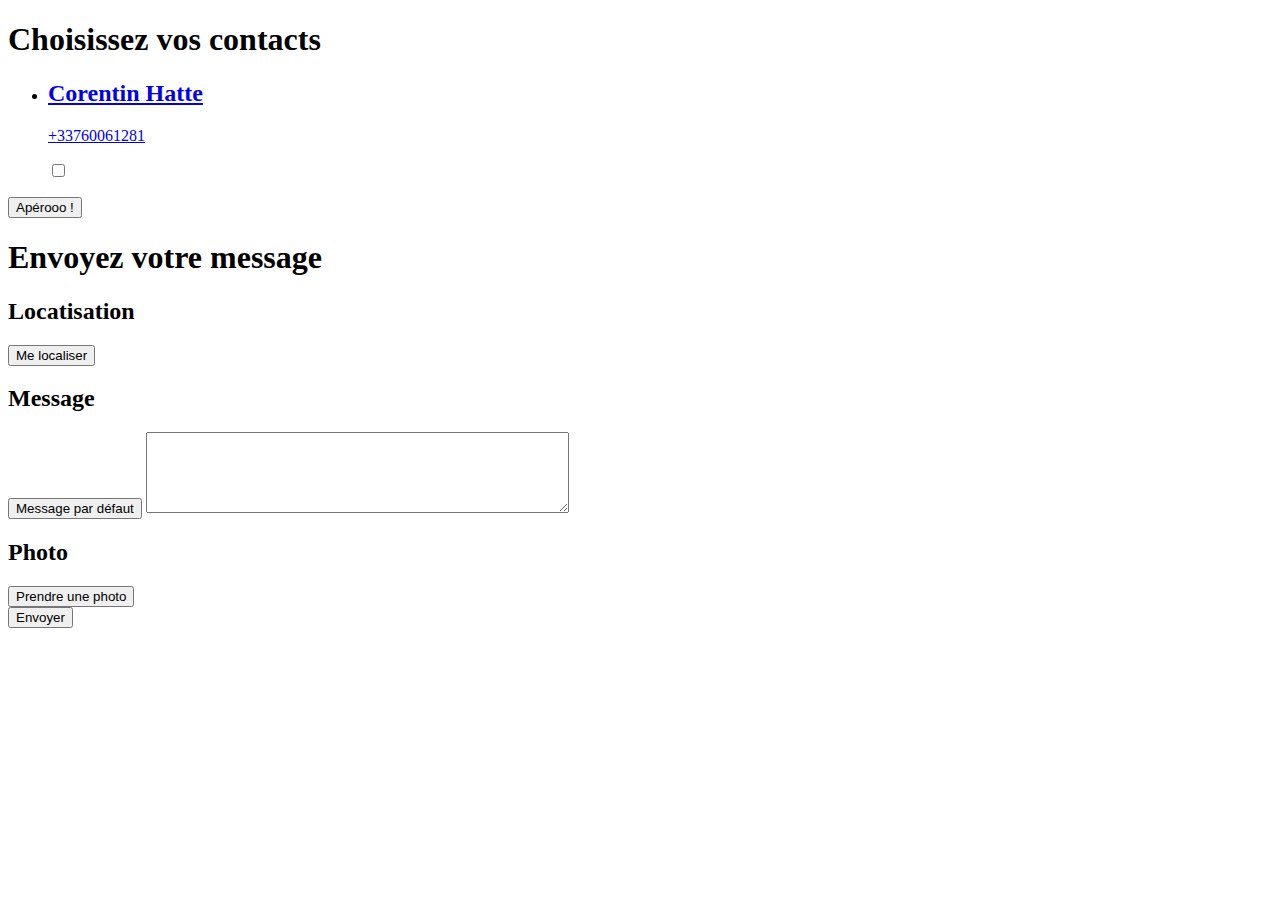
==== www/index.html @ 59ba9a3e "Hello world!" ====
<!DOCTYPE html>
<html>
	<head>
		<meta charset="utf-8" />
		<meta name="format-detection" content="telephone=no" />
		<meta name="msapplication-tap-highlight" content="no" />
		<meta name="viewport" content="user-scalable=no,minimum-scale=1, width=device-width, height=device-height" />
		<link rel="stylesheet" type="text/css" href="css/index.css" />
		<link href="http://fonts.googleapis.com/css?family=Roboto:400,700" rel="stylesheet" type="text/css" />
		<title>Hello World</title>
	</head>
	<body>
		<main id="contacts-viewer" class="screen">
			<h1>Choisissez vos contacts</h1>
			<ul id="contacts-list"></ul>
			<div id="contacts-list-validator">
				<button id="contacts-list-validate">Apérooo !</button>
			</div>
		</main>
		<div id="message-interface" class="screen off-screen">
			<h1>Envoyez votre message</h1>

			<div id="message-interface-content">
				<div>
					<ul id="selected-contacts"></ul>
				</div>
				
				<div>
					<h2>Locatisation</h2>
					<button id="get-location">Me localiser</button>
					<div id="location-map-preview" class="hidden"></div>
				</div>

				<div>
					<h2>Message</h2>
					<button id="get-message">Message par défaut</button>
					<textarea cols="50" rows="5" id="message-zone"></textarea>
				</div>

				<div>
					<h2>Photo</h2>
					<button id="get-picture">Prendre une photo</button>
					<div id="picture-preview"></div>
				</div>
			</div>

			<div id="message-validator">
				<button id="message-validate">Envoyer</button>
			</div>
		</div>
		<script type="text/javascript" src="cordova.js"></script>
		<script type="text/javascript" src="js/prototypes.js"></script>
		<script type="text/javascript" src="js/index.js"></script>
	</body>
</html>
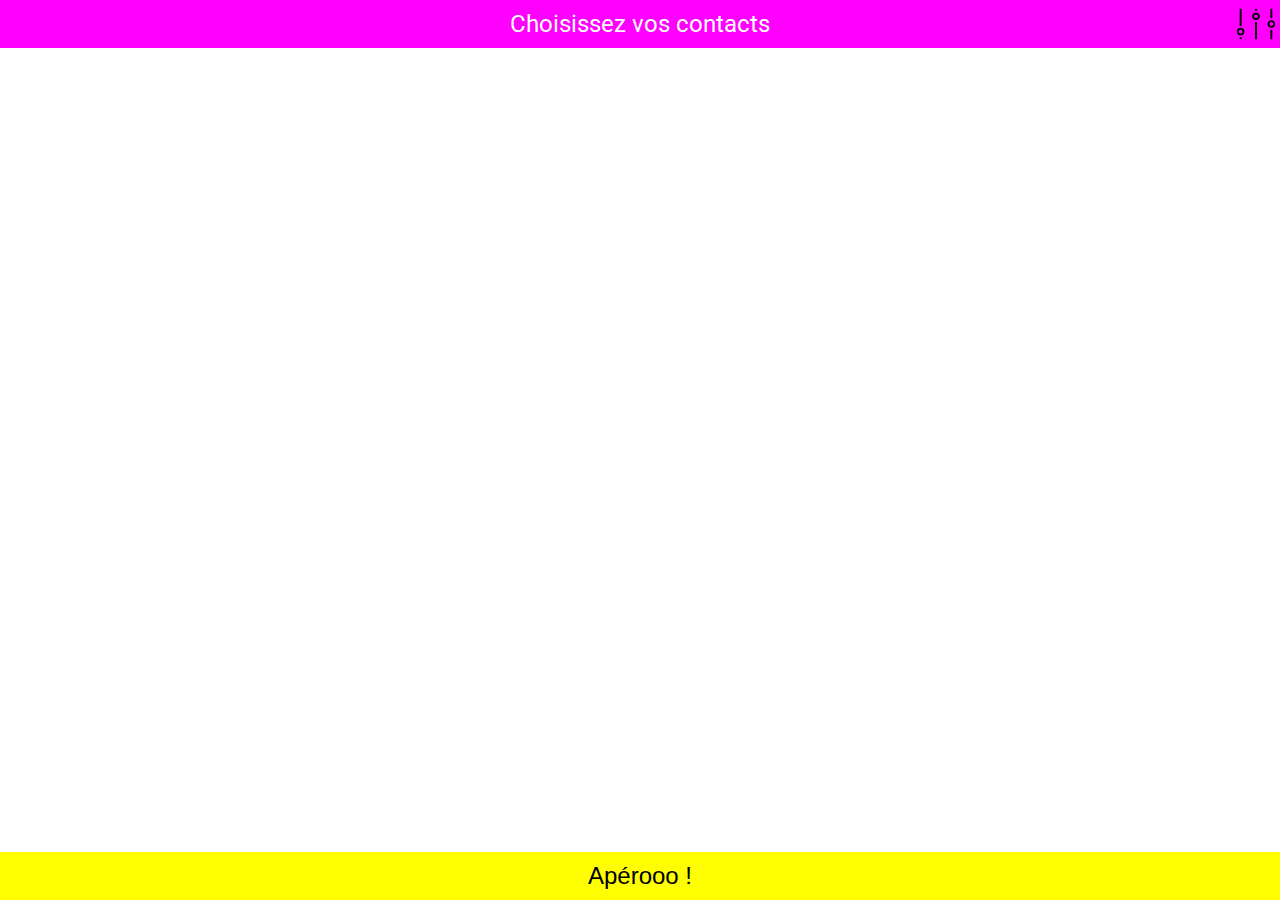
==== commit c5ac0e15: "Settings start" ====
--- a/www/index.html
+++ b/www/index.html
@@ -9,8 +9,9 @@
 		<link href="http://fonts.googleapis.com/css?family=Roboto:400,700" rel="stylesheet" type="text/css" />
 		<title>Hello World</title>
 	</head>
-	<body>
+	<body id="index">
 		<main id="contacts-viewer" class="screen">
+			<a href="settings.html" id="goto-settings" title="Paramètres"></a>
 			<h1>Choisissez vos contacts</h1>
 			<ul id="contacts-list"></ul>
 			<div id="contacts-list-validator">
--- a/www/css/index.css
+++ b/www/css/index.css
@@ -0,0 +1,147 @@
+a,abbr,acronym,address,applet,article,aside,audio,b,big,blockquote,body,canvas,caption,center,cite,code,dd,del,details,dfn,div,dl,dt,em,embed,fieldset,figcaption,figure,footer,form,h1,h2,h3,h4,h5,h6,header,hgroup,html,i,iframe,img,ins,kbd,label,legend,li,mark,menu,nav,object,ol,output,p,pre,q,ruby,s,samp,section,small,span,strike,strong,sub,summary,sup,table,tbody,td,tfoot,th,thead,time,tr,tt,u,ul,var,video{margin:0;padding:0;border:0;font:inherit;vertical-align:baseline;-webkit-box-sizing:border-box;box-sizing:border-box}article,aside,details,figcaption,figure,footer,header,hgroup,menu,nav,section{display:block}body{line-height:1}ol,ul{list-style:none}blockquote,q{quotes:none}blockquote:after,blockquote:before,q:after,q:before{content:'';content:none}table{border-collapse:collapse;border-spacing:0}
+
+
+* {
+	-webkit-tap-highlight-color: rgba(0,0,0,0);
+}
+
+body {
+	-webkit-touch-callout: none;
+	-webkit-text-size-adjust: none;
+	-webkit-user-select: none;
+	height: 100%;
+	font-family: 'Roboto', sans-serif;
+}
+a{
+	color: inherit;
+	text-decoration: none;
+}
+
+#contacts-viewer{
+	height: 100%;
+}
+#contacts-list{
+	display: table;
+	table-layout: fixed;
+	width: 100%;
+	margin-bottom: 3em;
+}
+#contacts-list>li{
+	display: table-row;
+}
+#contacts-list>li+li>*{
+	border-top: 1px solid #ccc;
+}
+#contacts-list>li>.contact{
+	display: table-cell;
+	margin-right: 2em;
+	padding: .5em;
+	vertical-align: middle;
+}
+#contacts-list>li>.contact:active{
+	background-color: red;
+}
+#contacts-list>li>.contact>.avatar{
+	float: left;
+	width: 3em;
+	height: 3em;
+	margin-right: .5em;
+	border-radius: 50%;
+}
+#contacts-list>li>.check{
+	display: table-cell;
+	padding: .5em 1em;
+	width: 3em;
+	text-align: center;
+	vertical-align: middle;
+	background-color: green;
+}
+#contacts-list>li>.check>input[type="checkbox"]{
+	-webkit-appearance: none;
+	display: inline-block;
+	margin: 0;
+	font-size: 1em;
+	width: 1em;
+	height: 1em;
+	background-color: #fff;
+	border-radius: .25em;
+}
+#contacts-list>li>.check>input[type="checkbox"]:checked{
+	background-color: blueviolet;
+}
+#contacts-list>li>.check>input[type="checkbox"]:focus{
+	outline: none;
+}
+#contacts-list-validator{
+	position: fixed;
+	right: 0;
+	bottom: 0;
+	left: 0;
+	height: 3em;
+	text-align: center;
+	background: cyan;
+}
+#contacts-list-validate{
+	-webkit-appearance: none;
+	display: block;
+	margin: 0;
+	font-size: 1.5em;
+	padding: .5em;
+	width: 100%;
+	line-height: 1;
+	background-color: yellow;
+	border: none;
+}
+
+.screen{
+	position: fixed;
+	top: 0;
+	right: 0;
+	bottom: 0;
+	left: 0;
+	background-color: #fff;
+	overflow-y: auto;
+	-webkit-transition: all .3s ease-in-out;
+	transition: all .3s ease-in-out;
+}
+.screen>h1{
+	font-size: 1.5em;
+	padding: .5em;
+	text-align: center;
+	background-color: fuchsia;
+	color: #fff;
+}
+
+#goto-settings{
+	position: fixed;
+	top: 0;
+	right: 0;
+	display: block;
+	width: 3em;
+	height: 3em;
+	background: url(../img/settings.svg) no-repeat center;
+	background-size: contain;
+}
+
+.hidden{
+	display: none;
+}
+
+.off-screen{
+	-webkit-transform: translateX(100%);
+	transform: translateX(100%);
+}
+
+#contacts-viewer{
+	z-index: 0;
+}
+#message-interface{
+	z-index: 5;
+}
+
+#location-map-preview{
+	padding-top: 50%;
+	background-position: center;
+	background-repeat: no-repeat;
+	background-size: cover;
+}